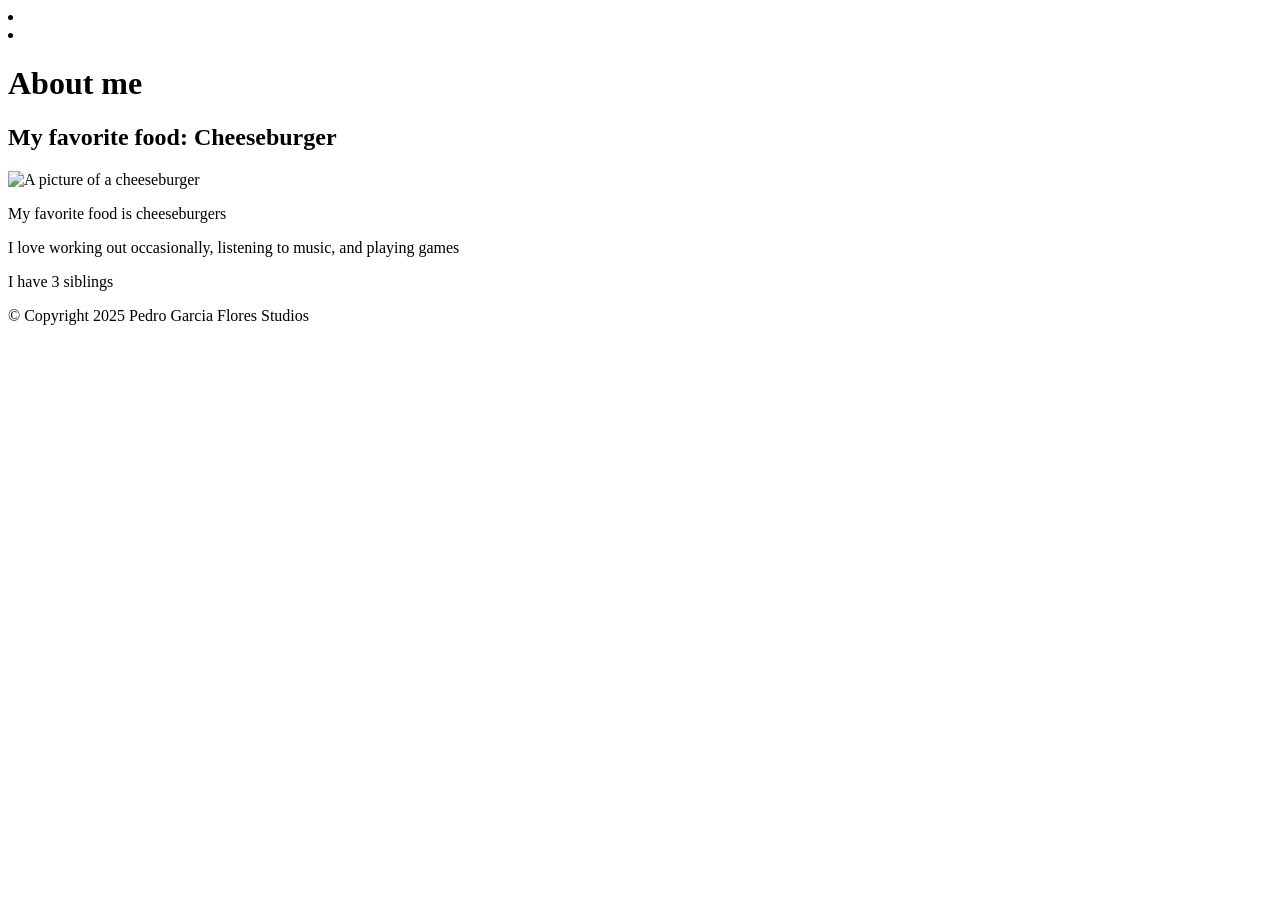
==== about.html @ 282f4632 "Added about.html with basic navigation, a photo and a few facts about me" ====
<!DOCTYPE html>
<html lang="en">
<head>
    <meta charset="UTF-8">
    <meta name="viewport" content="width=device-width, initial-scale=1.0">
    <title>About me</title>
</head>
<body>
    <header>
        <nav>
            <li></li>
            <li></li>
        </nav>
    </header>
    <h1>About me</h1>

    <h2>
        My favorite food: Cheeseburger
    </h2>
    <div>
        <img src="media/Cheeseburger.jpg" alt="A picture of a cheeseburger"  height="500">
    </div>
    <div>
        <p>My favorite food is cheeseburgers</p>
        <p>I love working out occasionally, listening to music, and playing games</p>
        <p>I have 3 siblings</p>
    </div>
    <footer><p>&copy; Copyright 2025 Pedro Garcia Flores Studios</p></footer>
</body>
</html>
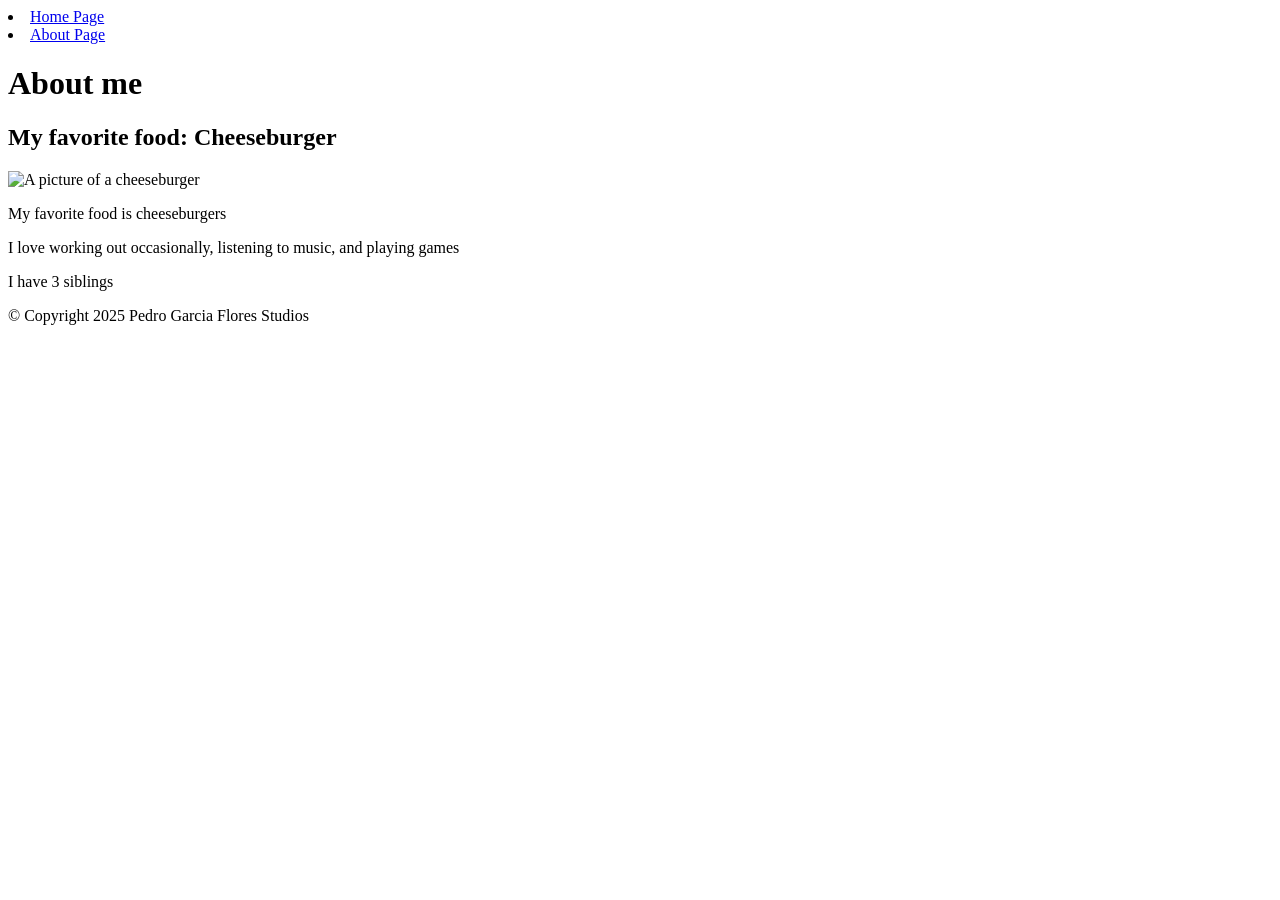
==== commit 253e514c: "added a main.css in order to bold paragraph elements, shrink the footer, and border the image" ====
--- a/about.html
+++ b/about.html
@@ -8,8 +8,8 @@
 <body>
     <header>
         <nav>
-            <li></li>
-            <li></li>
+            <li><a href="Index.html" target="_self">Home Page</a></li>
+            <li><a href="about.html" target="_self">About Page</a></li>
         </nav>
     </header>
     <h1>About me</h1>
@@ -17,14 +17,14 @@
     <h2>
         My favorite food: Cheeseburger
     </h2>
-    <div>
+    <div class="border-image">
         <img src="media/Cheeseburger.jpg" alt="A picture of a cheeseburger"  height="500">
     </div>
     <div>
-        <p>My favorite food is cheeseburgers</p>
-        <p>I love working out occasionally, listening to music, and playing games</p>
-        <p>I have 3 siblings</p>
+        <p class="bold-text">My favorite food is cheeseburgers</p>
+        <p class="bold-text">I love working out occasionally, listening to music, and playing games</p>
+        <p class="bold-text">I have 3 siblings</p>
     </div>
-    <footer><p>&copy; Copyright 2025 Pedro Garcia Flores Studios</p></footer>
+    <footer><p id="shrink-text">&copy; Copyright 2025 Pedro Garcia Flores Studios</p></footer>
 </body>
 </html>
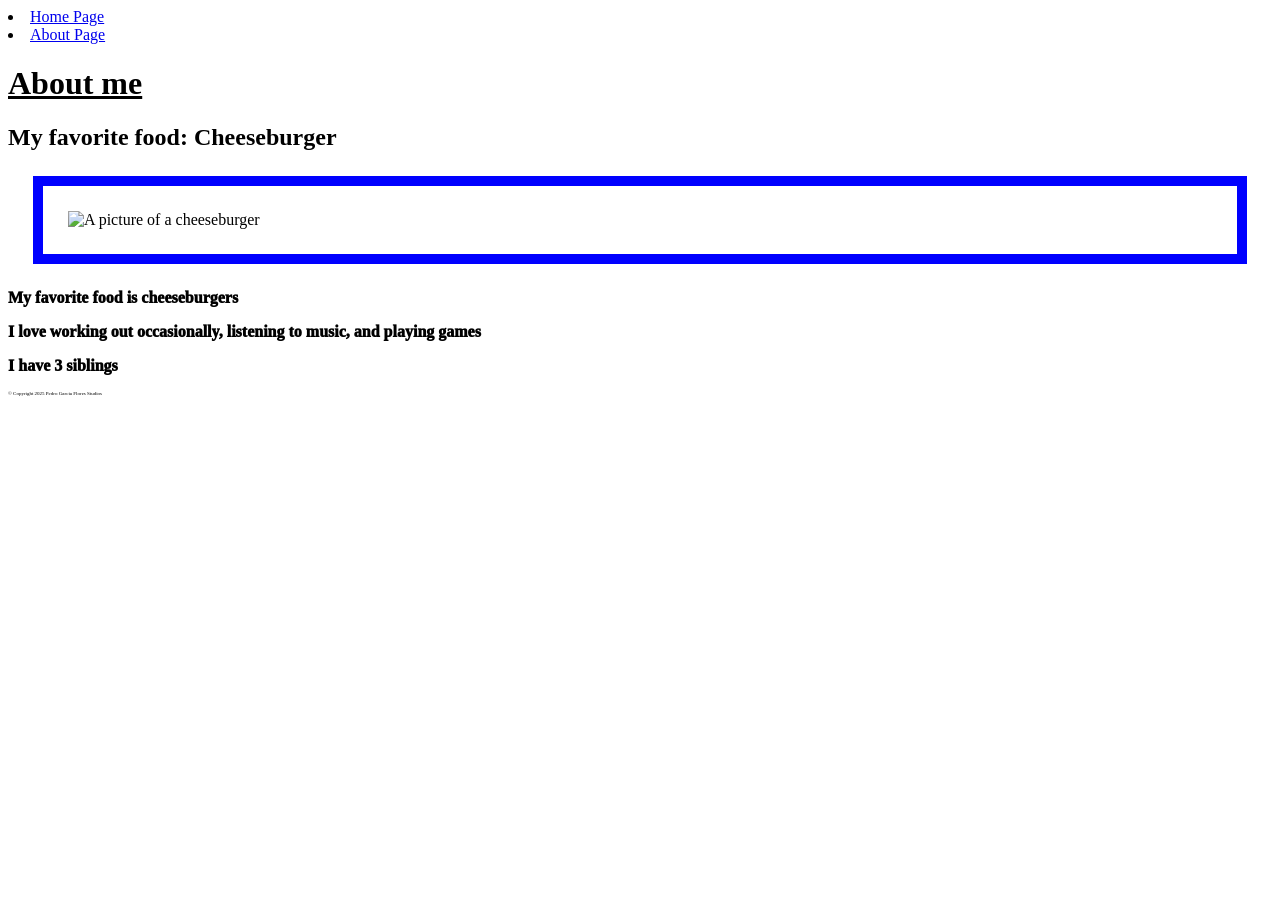
==== commit 1a3f5691: "added stylesheet reference to main.css" ====
--- a/about.html
+++ b/about.html
@@ -4,6 +4,7 @@
     <meta charset="UTF-8">
     <meta name="viewport" content="width=device-width, initial-scale=1.0">
     <title>About me</title>
+    <link rel="stylesheet" href="main.css">
 </head>
 <body>
     <header>
--- a/main.css
+++ b/main.css
@@ -0,0 +1,17 @@
+h1 {
+    text-decoration: underline;
+}
+
+.bold-text {
+    font-weight: 1000;
+}
+
+#shrink-text {
+    font-size: 5px;
+}
+
+.border-image {
+    border: 10px solid blue;
+    margin: 25px;
+    padding: 25px;
+}
